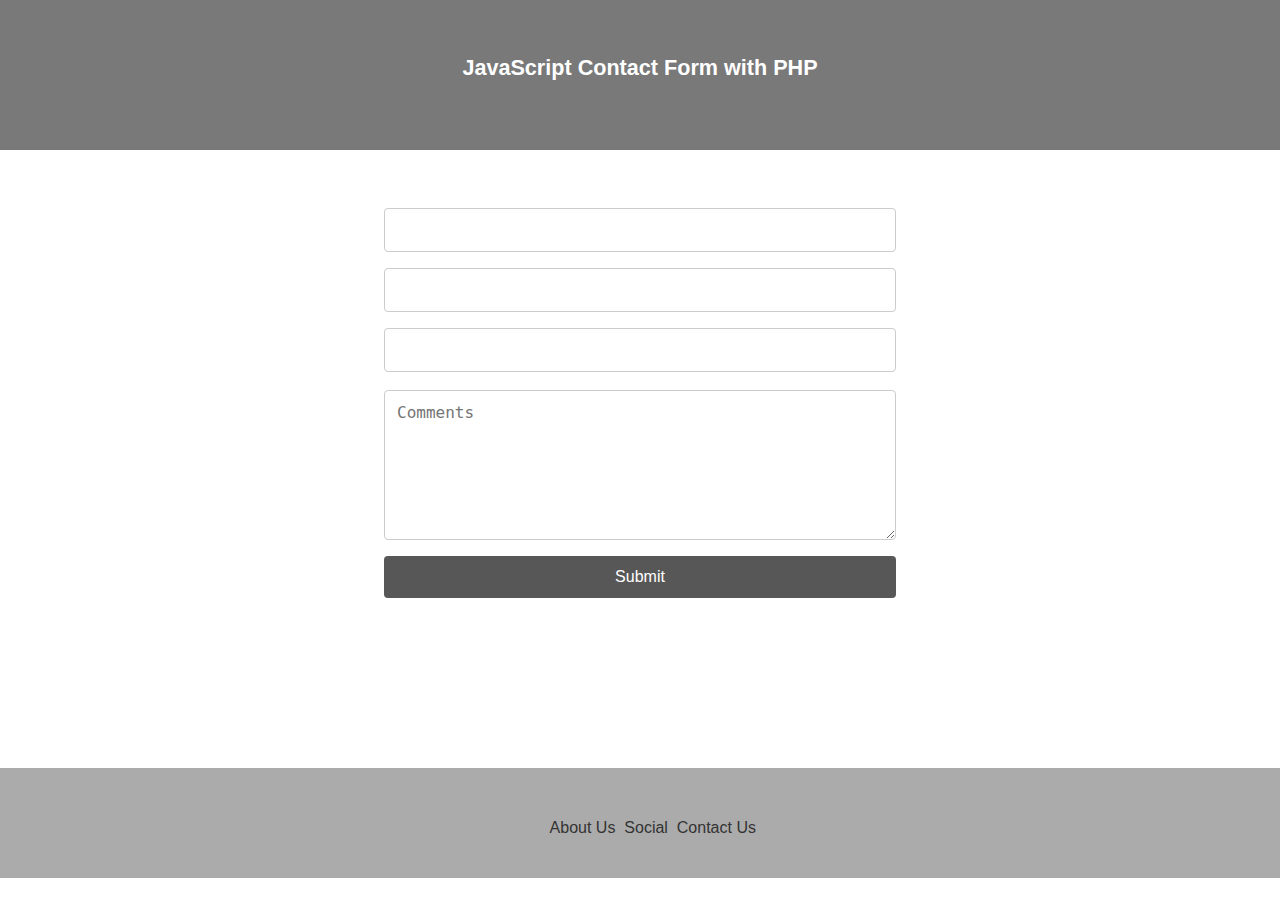
==== index.html @ 76c8e836 "updating javascript code and php is funcitonal" ====
<!DOCTYPE html>
<html lang="en" dir="ltr">
  <head>
    <meta charset="utf-8">
      <link rel="stylesheet" href="styles.css">
    <title>JavaScript Form Validation with PHP</title>
  </head>
  <body>
    <header>
      <h2>JavaScript Contact Form with PHP</h2>
    </header>
        <div class="container">
            <form name="bw-form" onsubmit="return validate()" action="send_form.php"
               method="post">
                <input type="text" name="first_name">
                <input type="text" name="last_name">
                <input type="text" name="email">
                <textarea name="comments" placeholder="Comments"></textarea>
                <input type="submit" value="Submit">
            </form>
        </div>
      <footer>
        <div class="bottom-links">
          <ul>
            <li>About Us&nbsp;</li>
            <li>Social&nbsp;</li>
            <li>Contact Us&nbsp;</li>
          </ul>
        </div>
      </footer>
    <script src="scripts.js"></script>
  </body>
</html>
---- styles.css ----
body {
  margin: 0px;
  padding: 0px;
  height:800px;
}

.head {
  padding-top: 0px;
}

header {
  max-width: 100%;
  background-color: rgba(88, 87, 88, .8);
  height: 150px;
  text-align: center;
  margin-bottom: 50px;
}

.container {
  margin: 0 auto;
  width: 100%;
}

h2 {
  padding: 0;
  margin: 0;
  color: white;
  padding-top: 55px;
  font-family: arial;
  font-size: 1.35em;
}
/* .footer-text {
  padding: 0;
  margin: 0;
  color: white;
  padding-top: 20px;
  font-family: arial;
} */

form {
  margin-top: 0px;
  margin: 0 auto;
  width: 80%;
}

/* Form */
input[type=text] {
  width: 100%;
  padding: 12px 20px;
  margin: 8px 0;
  box-sizing: border-box;
  font-size: 1em;
  color: rgb(170, 174, 175)
}

.row2 {
  margin: 0 auto;
}
input, textarea{
  color: rgb(170, 174, 175);
}
textarea {
  font-size: 1em;
  width: 100%;
  height: 150px;
  box-sizing: border-box;
  border: 2px solid #ccc;
  border-radius: 4px;
  font-size: 16px;
  resize: none;
  margin-top: 10px;
}

input[type=submit] {
  background-color: rgb(88, 87, 88);
  color:white;
  padding: 12px 20px;
  border: none;
  border-radius: 4px;
  cursor: pointer;
  text-align: center;
  margin-top: 12px;
  font-size: 1em;
}

input[type=text], select, textarea {
  width: 100%;
  padding: 12px;
  border: 1px solid #ccc;
  border-radius: 4px;
  resize: vertical;
}

label {
  padding: 12px 12px 12px 0;
  display: inline-block;
}

input[type=submit] {
  text-align: center;
}

input[type=submit]:hover {
  background-color: #444;
}

input {
  text-align: left;
  width: 100%;
}

#subject {
  width: 100%;
  height: 0px;
}

footer{
  max-width: 100%;
  background-color: rgba(88, 87, 88, .5);
  height: 75px;
  /* text-align: center; */
  margin-top:170px;
  padding-top:35px;
  font-family: arial;
  color:#333;
}

.bottom-links{

}

ul{
    text-align: center;
    margin-right:10px;
}
li{
  display:inline-block;

}
li:hover{
  color:rgb(218, 218, 218)
}

}
@media screen and (min-width: 768px) {
  form {
    margin-top: 0px;
    margin: 0 auto;
    /* width:60%; */
  }
  .container {
    margin: 0 auto;
    width: 60%;
  }
}

@media screen and (min-width: 1100px) {
  form {
    margin-top: 0px;
    margin: 0 auto;
    /* width:60%; */
  }
  .container {
    margin: 0 auto;
    width: 50%;
  }
}
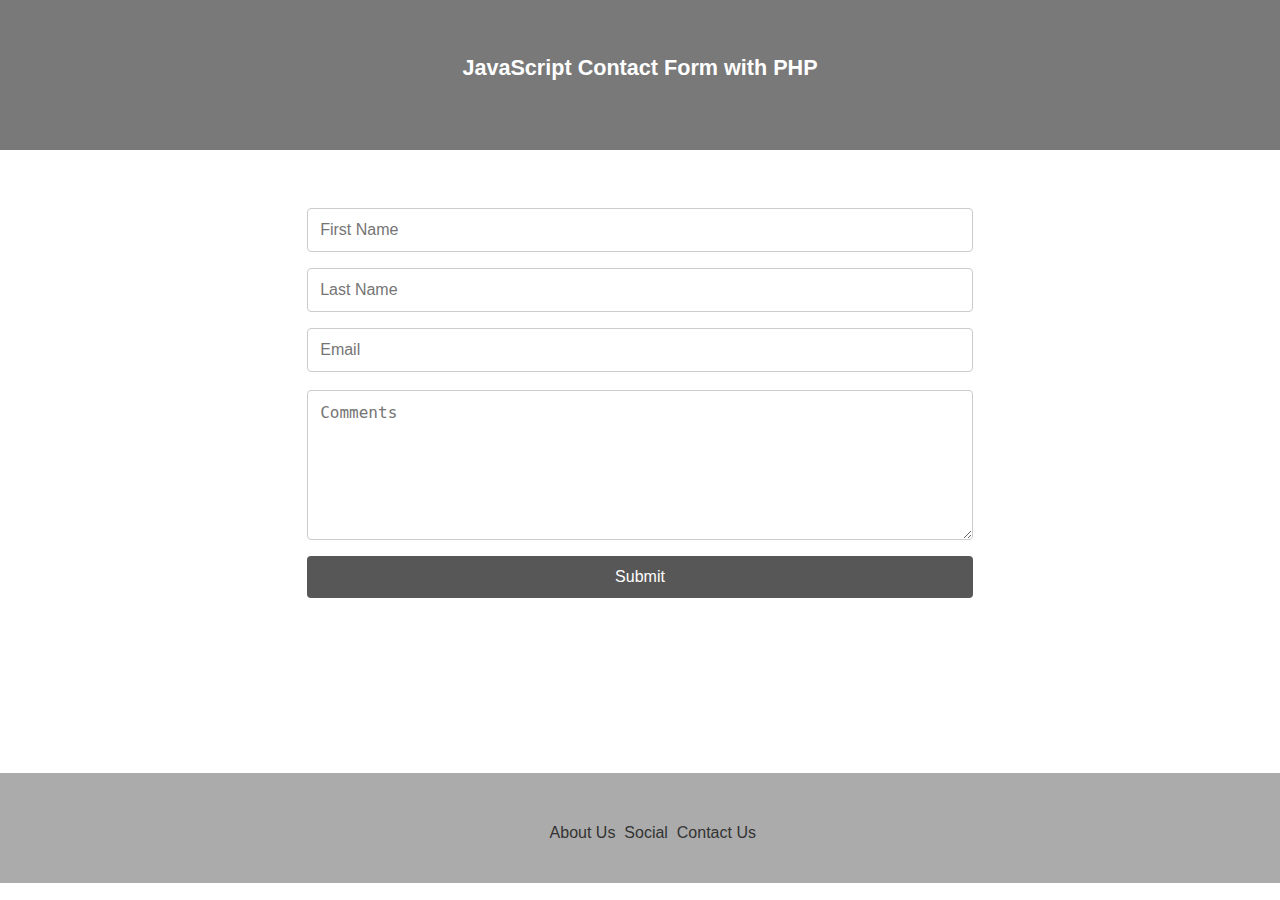
==== commit 089d8d0c: "updated php file, added thank you page after form is sent" ====
--- a/index.html
+++ b/index.html
@@ -12,9 +12,9 @@
         <div class="container">
             <form name="bw-form" onsubmit="return validate()" action="send_form.php"
                method="post">
-                <input type="text" name="first_name">
-                <input type="text" name="last_name">
-                <input type="text" name="email">
+                <input type="text" name="first_name" placeholder="First Name">
+                <input type="text" name="last_name" placeholder="Last Name">
+                <input type="text" name="email" placeholder="Email">
                 <textarea name="comments" placeholder="Comments"></textarea>
                 <input type="submit" value="Submit">
             </form>
--- a/styles.css
+++ b/styles.css
@@ -1,9 +1,16 @@
 body {
   margin: 0px;
   padding: 0px;
-  height:800px;
+  max-height: 800px;
+}
+html {
+  min-width: 100%;
+  min-height: 100%;
 }
 
+body {
+  height: 884px;
+}
 .head {
   padding-top: 0px;
 }
@@ -29,14 +36,17 @@
   font-family: arial;
   font-size: 1.35em;
 }
-/* .footer-text {
-  padding: 0;
-  margin: 0;
-  color: white;
-  padding-top: 20px;
+h3{
   font-family: arial;
-} */
-
+  font-size: 1.5em;
+  margin-top:50px;
+  text-align: center;
+  line-height: 1.7em;
+}
+hr{
+  margin: 0 auto;
+  width:70%;
+}
 form {
   margin-top: 0px;
   margin: 0 auto;
@@ -44,21 +54,23 @@
 }
 
 /* Form */
+
 input[type=text] {
   width: 100%;
   padding: 12px 20px;
   margin: 8px 0;
   box-sizing: border-box;
   font-size: 1em;
-  color: rgb(170, 174, 175)
 }
 
 .row2 {
   margin: 0 auto;
 }
-input, textarea{
-  color: rgb(170, 174, 175);
+
+input, textarea {
+  /* color: rgb(170, 174, 175); */
 }
+
 textarea {
   font-size: 1em;
   width: 100%;
@@ -73,7 +85,7 @@
 
 input[type=submit] {
   background-color: rgb(88, 87, 88);
-  color:white;
+  color: white;
   padding: 12px 20px;
   border: none;
   border-radius: 4px;
@@ -114,34 +126,33 @@
   height: 0px;
 }
 
-footer{
+footer {
   max-width: 100%;
   background-color: rgba(88, 87, 88, .5);
   height: 75px;
   /* text-align: center; */
-  margin-top:170px;
-  padding-top:35px;
+  margin-top: 175px;
+  padding-top: 35px;
   font-family: arial;
-  color:#333;
+  color: #333;
+  overflow: hidden;
 }
 
-.bottom-links{
+.bottom-links {}
 
+ul {
+  text-align: center;
+  margin-right: 10px;
 }
 
-ul{
-    text-align: center;
-    margin-right:10px;
-}
-li{
-  display:inline-block;
-
-}
-li:hover{
-  color:rgb(218, 218, 218)
+li {
+  display: inline-block;
 }
 
+li:hover {
+  color: rgb(218, 218, 218)
 }
+
 @media screen and (min-width: 768px) {
   form {
     margin-top: 0px;
@@ -150,7 +161,11 @@
   }
   .container {
     margin: 0 auto;
-    width: 60%;
+    width: 90%;
+  }
+  hr{
+    margin: 0 auto;
+    width:35%;
   }
 }
 
@@ -162,6 +177,10 @@
   }
   .container {
     margin: 0 auto;
-    width: 50%;
+    width: 65%;
+  }
+  hr{
+    margin: 0 auto;
+    width:25%;
   }
 }
